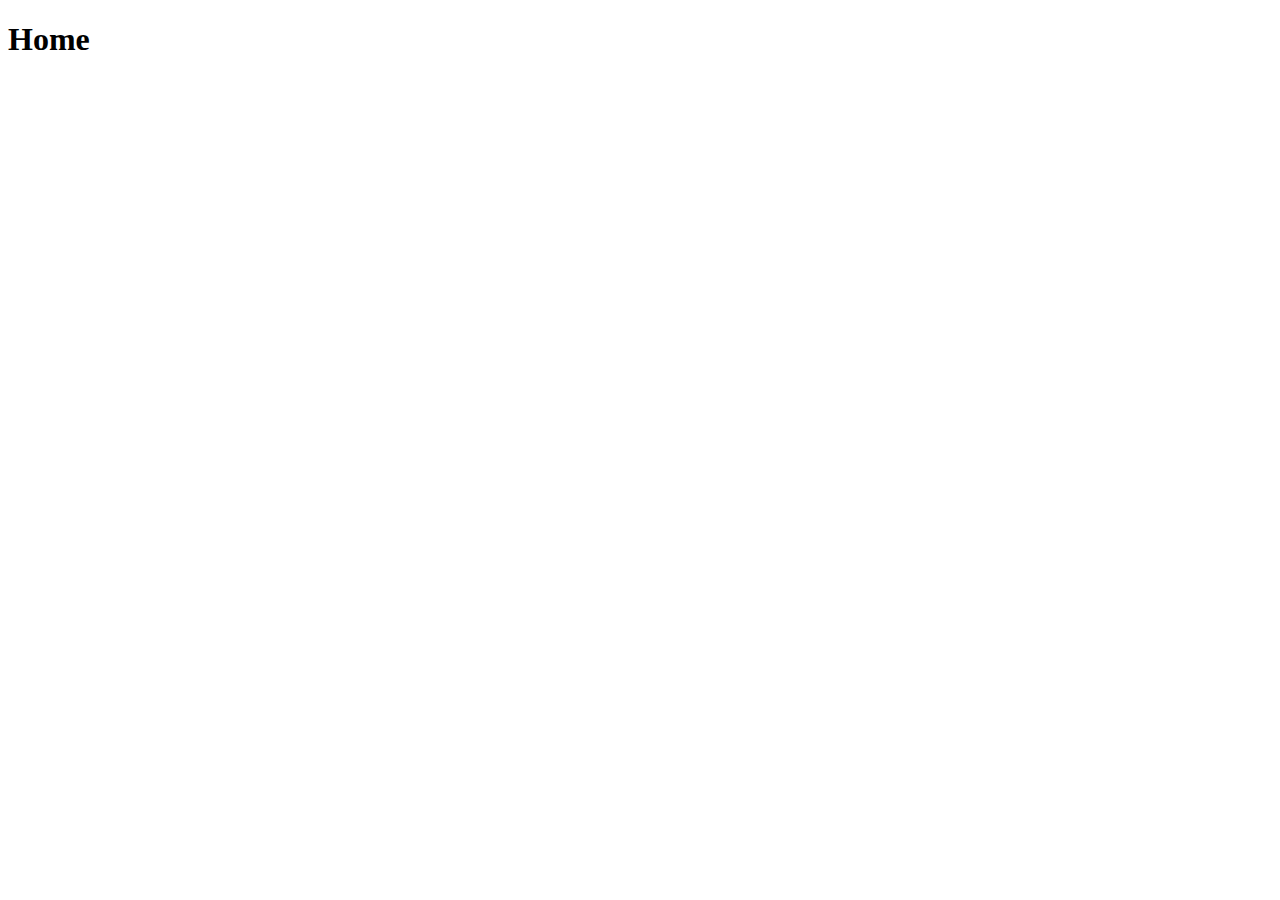
==== index.html @ 1361d95c "Init" ====
<!DOCTYPE html>
<html lang="en">
<head>
  <meta charset="UTF-8">
  <meta http-equiv="X-UA-Compatible" content="IE=edge">
  <meta name="viewport" content="width=device-width, initial-scale=1.0">
  <title>Document</title>
</head>
<body>
  <h1>Home</h1>
</body>
</html>
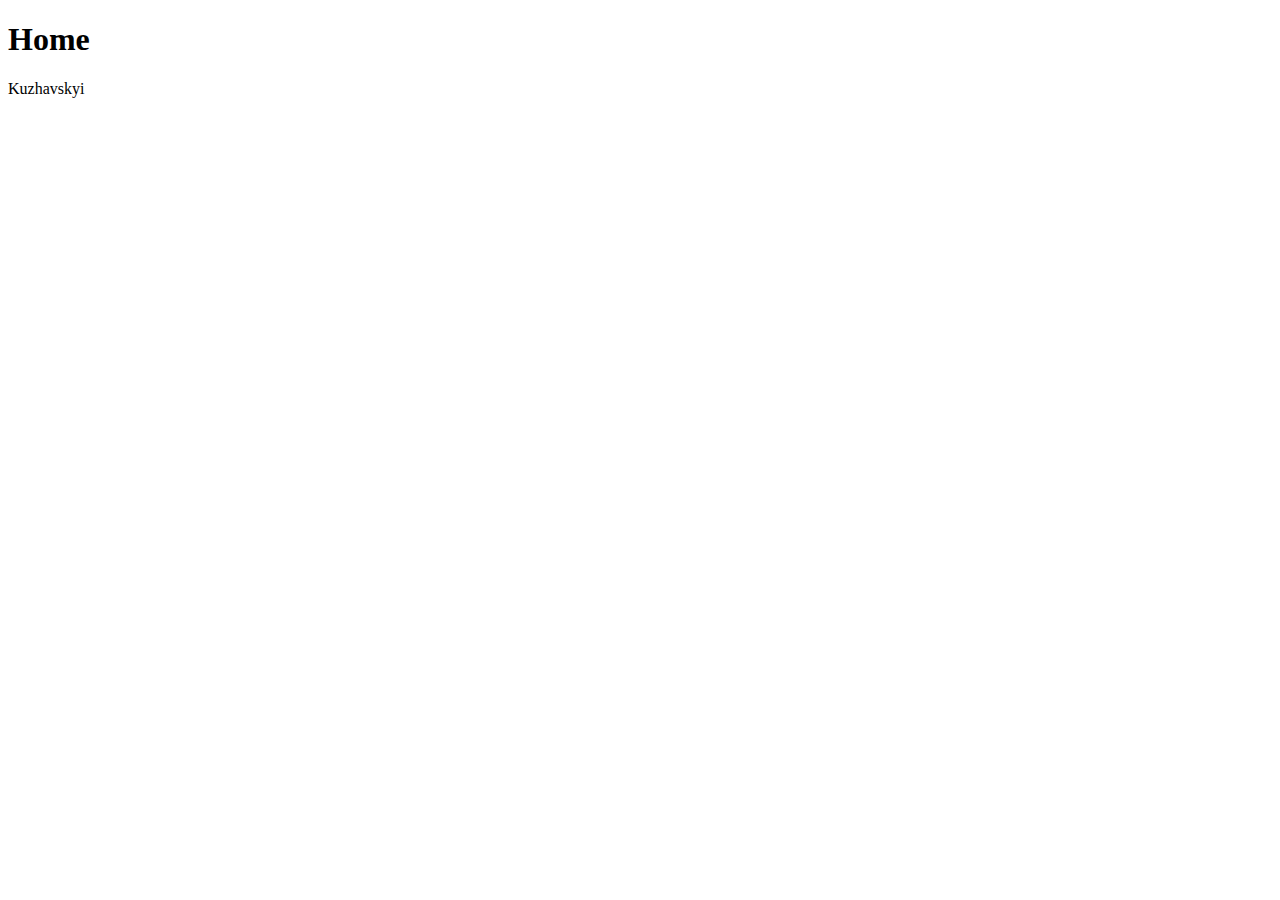
==== commit 6b49f099: "Change to commit" ====
--- a/index.html
+++ b/index.html
@@ -8,5 +8,6 @@
 </head>
 <body>
   <h1>Home</h1>
+  <p>Kuzhavskyi</p>
 </body>
 </html>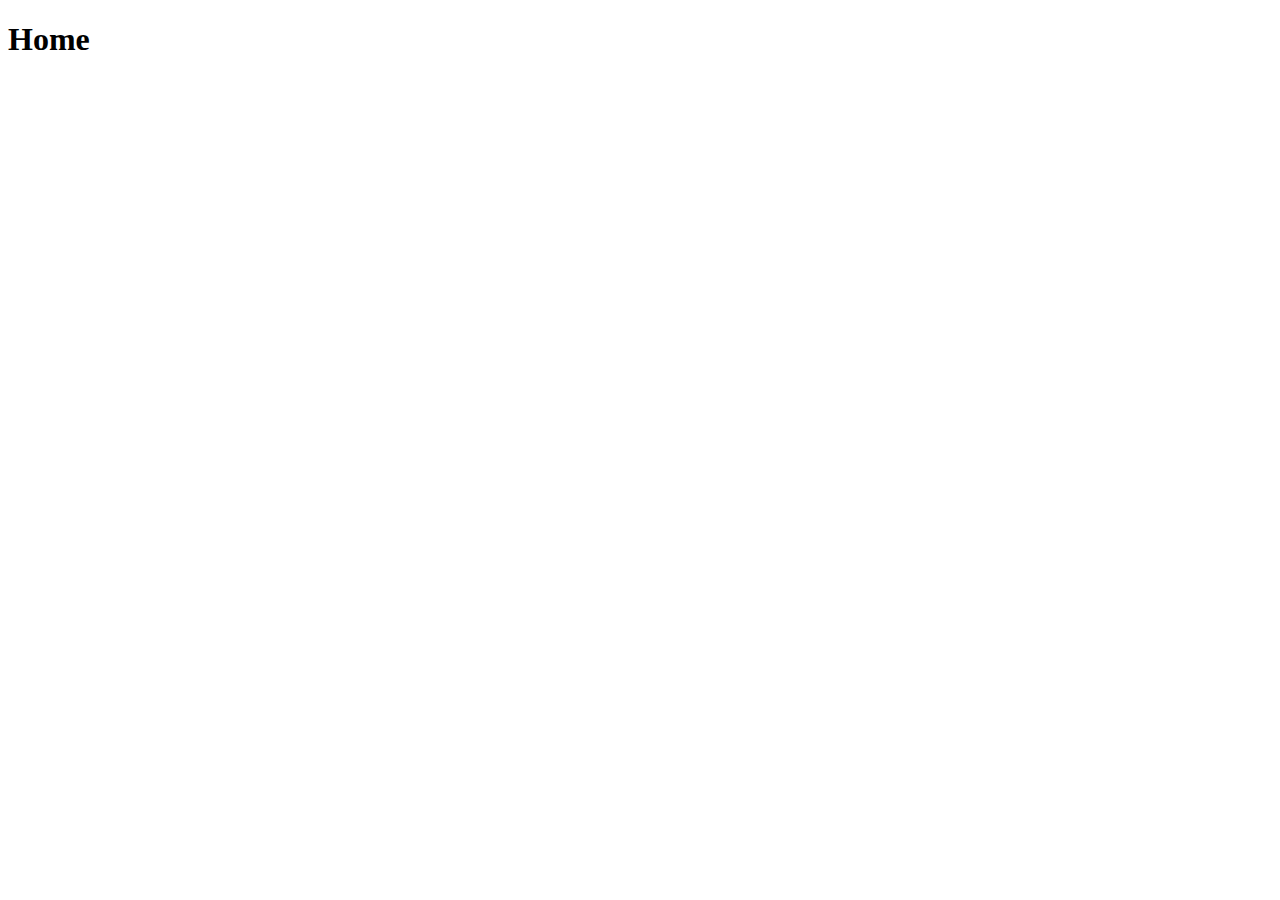
==== commit 58d2e4ac: "init" ====
--- a/index.html
+++ b/index.html
@@ -8,6 +8,5 @@
 </head>
 <body>
   <h1>Home</h1>
-  <p>Kuzhavskyi</p>
 </body>
 </html>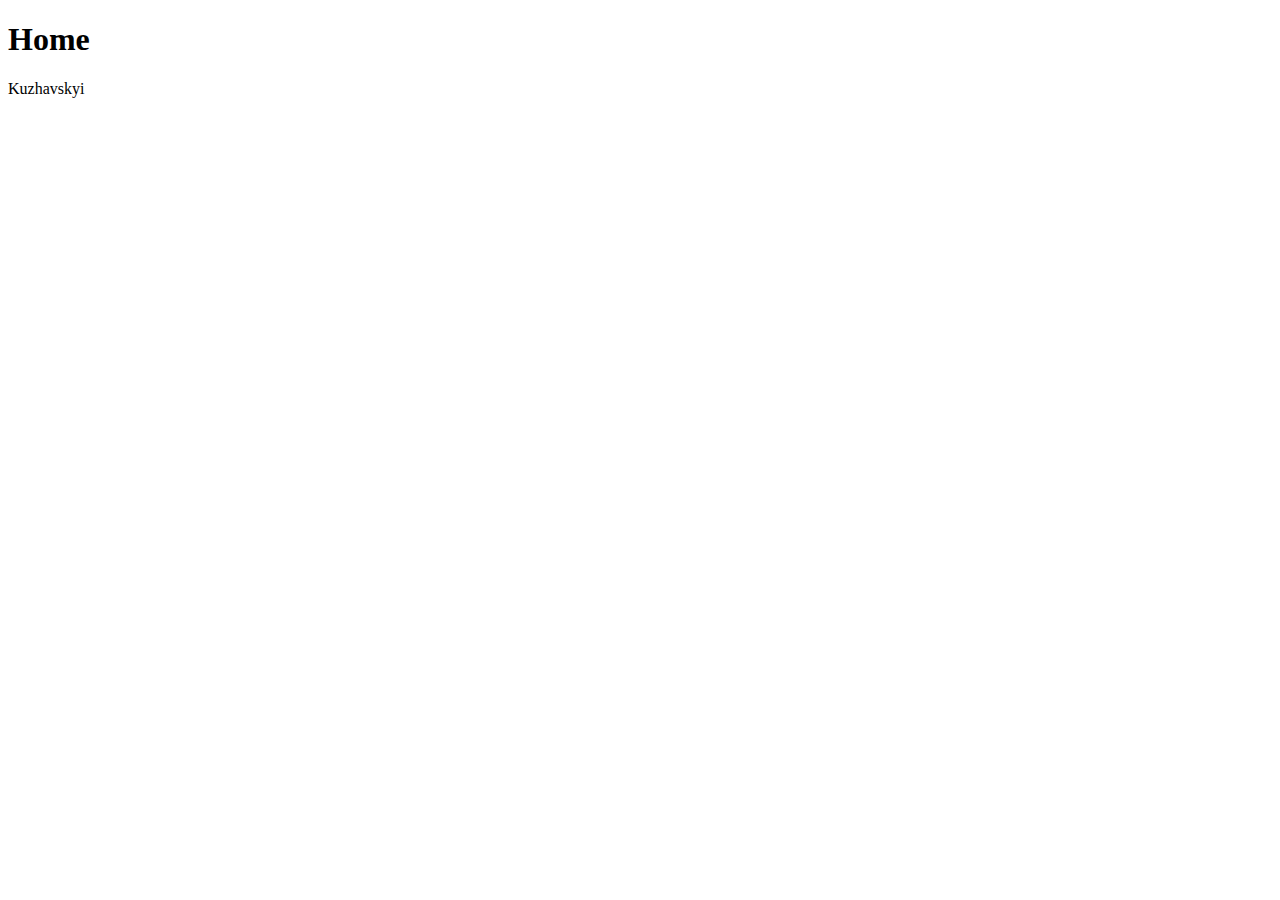
==== commit a8c8bd7c: "Merge pull request #2 from Beetroot-FE-20210415/Kuzhavskyi" ====
--- a/index.html
+++ b/index.html
@@ -8,5 +8,6 @@
 </head>
 <body>
   <h1>Home</h1>
+  <p>Kuzhavskyi</p>
 </body>
 </html>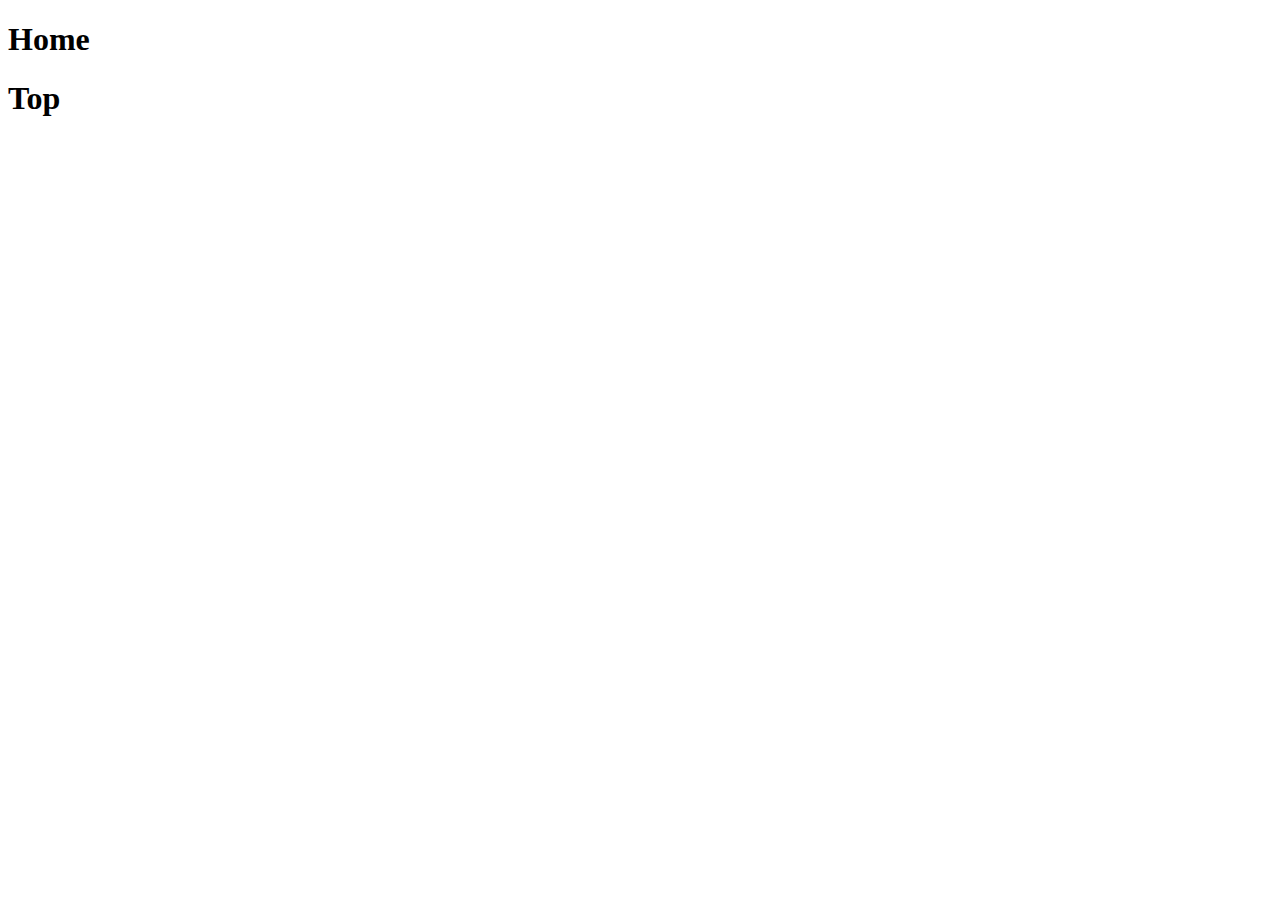
==== commit 389027f1: "new branch" ====
--- a/index.html
+++ b/index.html
@@ -1,13 +1,16 @@
 <!DOCTYPE html>
 <html lang="en">
+
 <head>
-  <meta charset="UTF-8">
-  <meta http-equiv="X-UA-Compatible" content="IE=edge">
-  <meta name="viewport" content="width=device-width, initial-scale=1.0">
-  <title>Document</title>
+    <meta charset="UTF-8">
+    <meta http-equiv="X-UA-Compatible" content="IE=edge">
+    <meta name="viewport" content="width=device-width, initial-scale=1.0">
+    <title>Document</title>
 </head>
+
 <body>
-  <h1>Home</h1>
-  <p>Kuzhavskyi</p>
+    <h1>Home</h1>
+    <h1>Top</h1>
 </body>
+
 </html>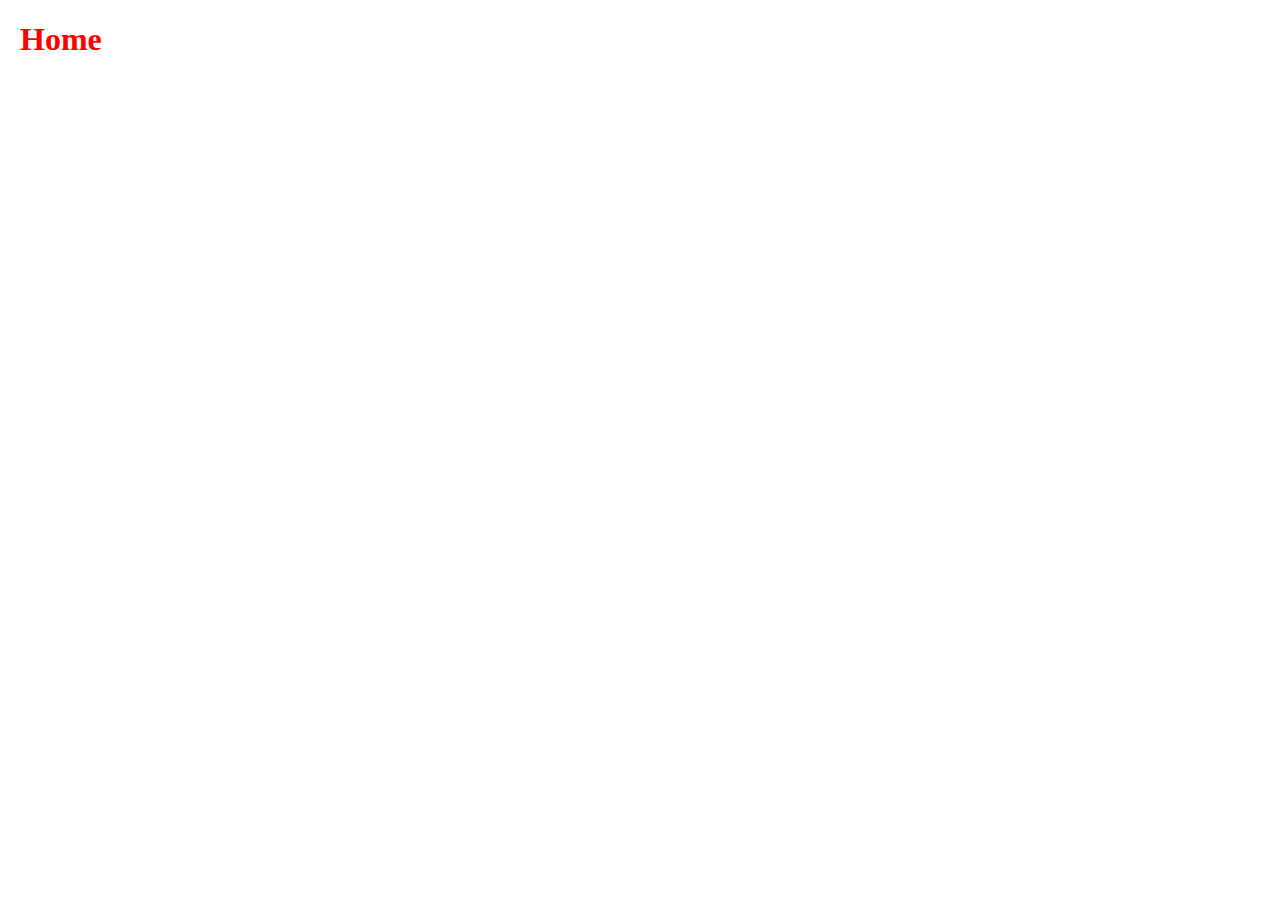
==== commit 4028e299: "Style Added by misulkin" ====
--- a/index.html
+++ b/index.html
@@ -2,15 +2,15 @@
 <html lang="en">
 
 <head>
-    <meta charset="UTF-8">
-    <meta http-equiv="X-UA-Compatible" content="IE=edge">
-    <meta name="viewport" content="width=device-width, initial-scale=1.0">
-    <title>Document</title>
+  <meta charset="UTF-8">
+  <meta http-equiv="X-UA-Compatible" content="IE=edge">
+  <meta name="viewport" content="width=device-width, initial-scale=1.0">
+  <title>Document</title>
+  <link rel="stylesheet" href="style.css">
 </head>
 
 <body>
-    <h1>Home</h1>
-    <h1>Top</h1>
+  <h1>Home</h1>
 </body>
 
 </html>--- a/style.css
+++ b/style.css
@@ -0,0 +1,9 @@
+h1 {
+    color: red
+}
+p {
+    color: green;
+}
+body {
+    margin: 20px;
+}
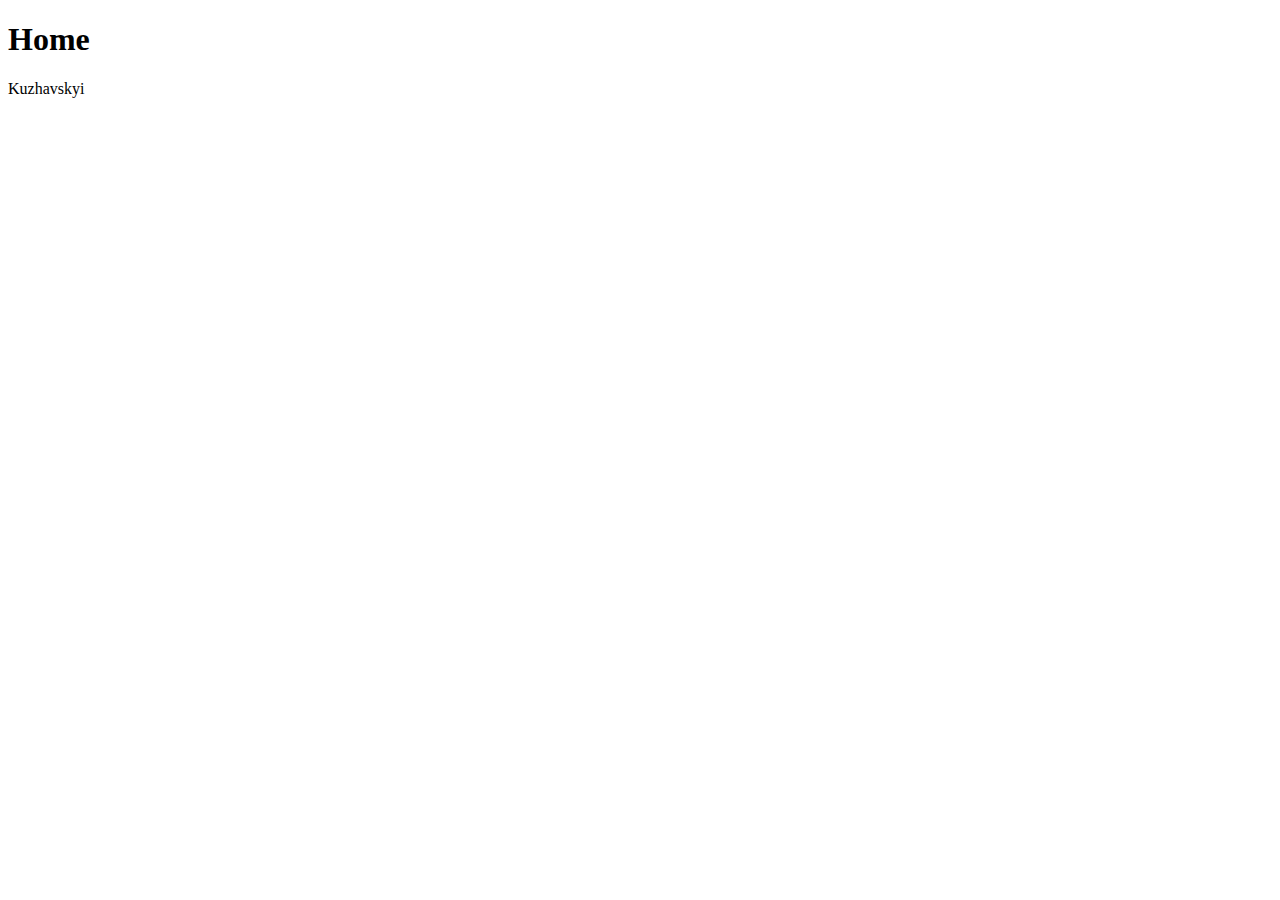
==== commit 693c13e5: "Merge branch 'main' into vere" ====
--- a/index.html
+++ b/index.html
@@ -1,16 +1,13 @@
 <!DOCTYPE html>
 <html lang="en">
-
 <head>
   <meta charset="UTF-8">
   <meta http-equiv="X-UA-Compatible" content="IE=edge">
   <meta name="viewport" content="width=device-width, initial-scale=1.0">
   <title>Document</title>
-  <link rel="stylesheet" href="style.css">
 </head>
-
 <body>
   <h1>Home</h1>
+  <p>Kuzhavskyi</p>
 </body>
-
 </html>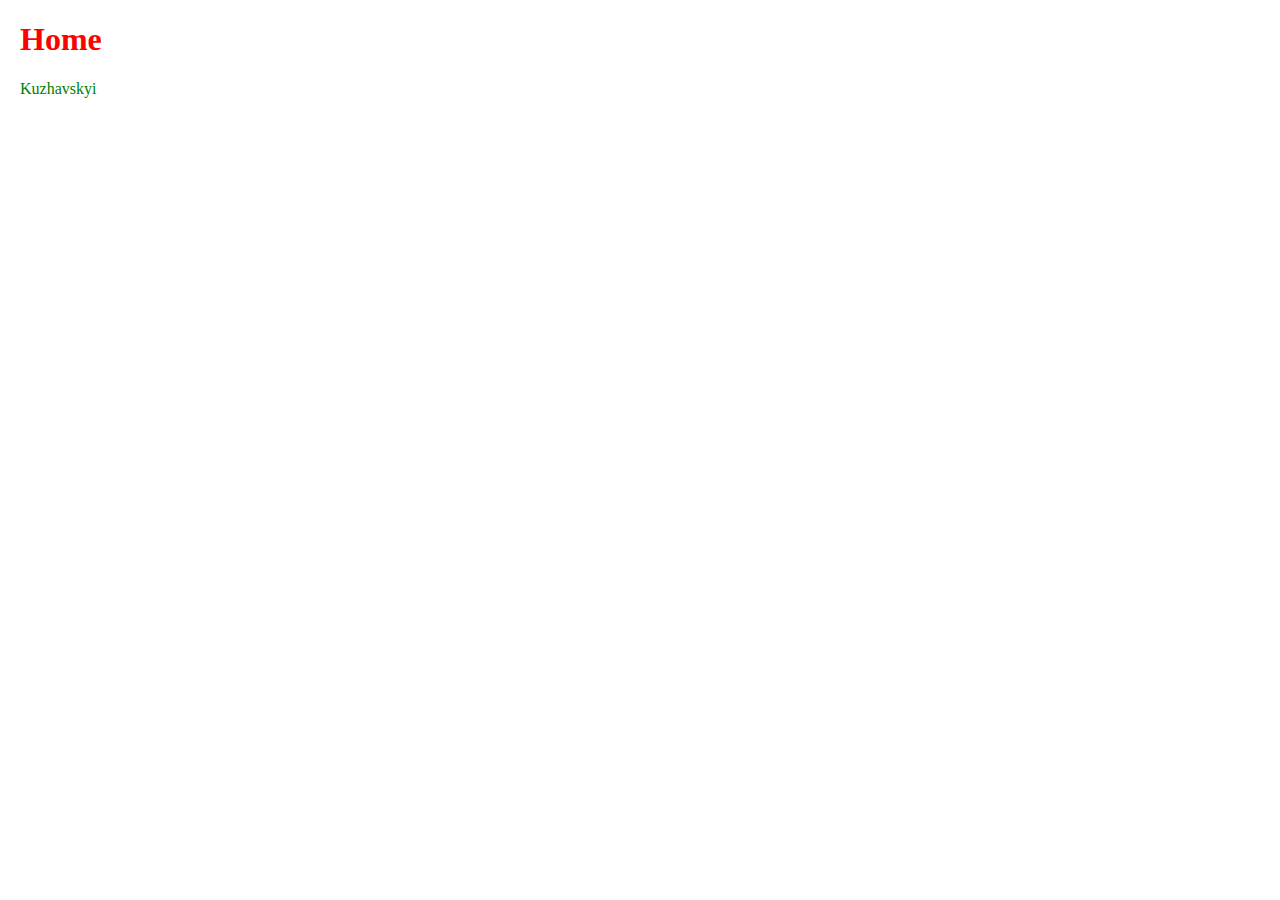
==== commit 8b35518b: "Merge pull request #6 from Beetroot-FE-20210415/misulkin" ====
--- a/index.html
+++ b/index.html
@@ -1,13 +1,17 @@
 <!DOCTYPE html>
 <html lang="en">
+
 <head>
   <meta charset="UTF-8">
   <meta http-equiv="X-UA-Compatible" content="IE=edge">
   <meta name="viewport" content="width=device-width, initial-scale=1.0">
   <title>Document</title>
+  <link rel="stylesheet" href="style.css">
 </head>
+
 <body>
   <h1>Home</h1>
   <p>Kuzhavskyi</p>
 </body>
+
 </html>--- a/style.css
+++ b/style.css
@@ -0,0 +1,9 @@
+h1 {
+    color: red
+}
+p {
+    color: green;
+}
+body {
+    margin: 20px;
+}
